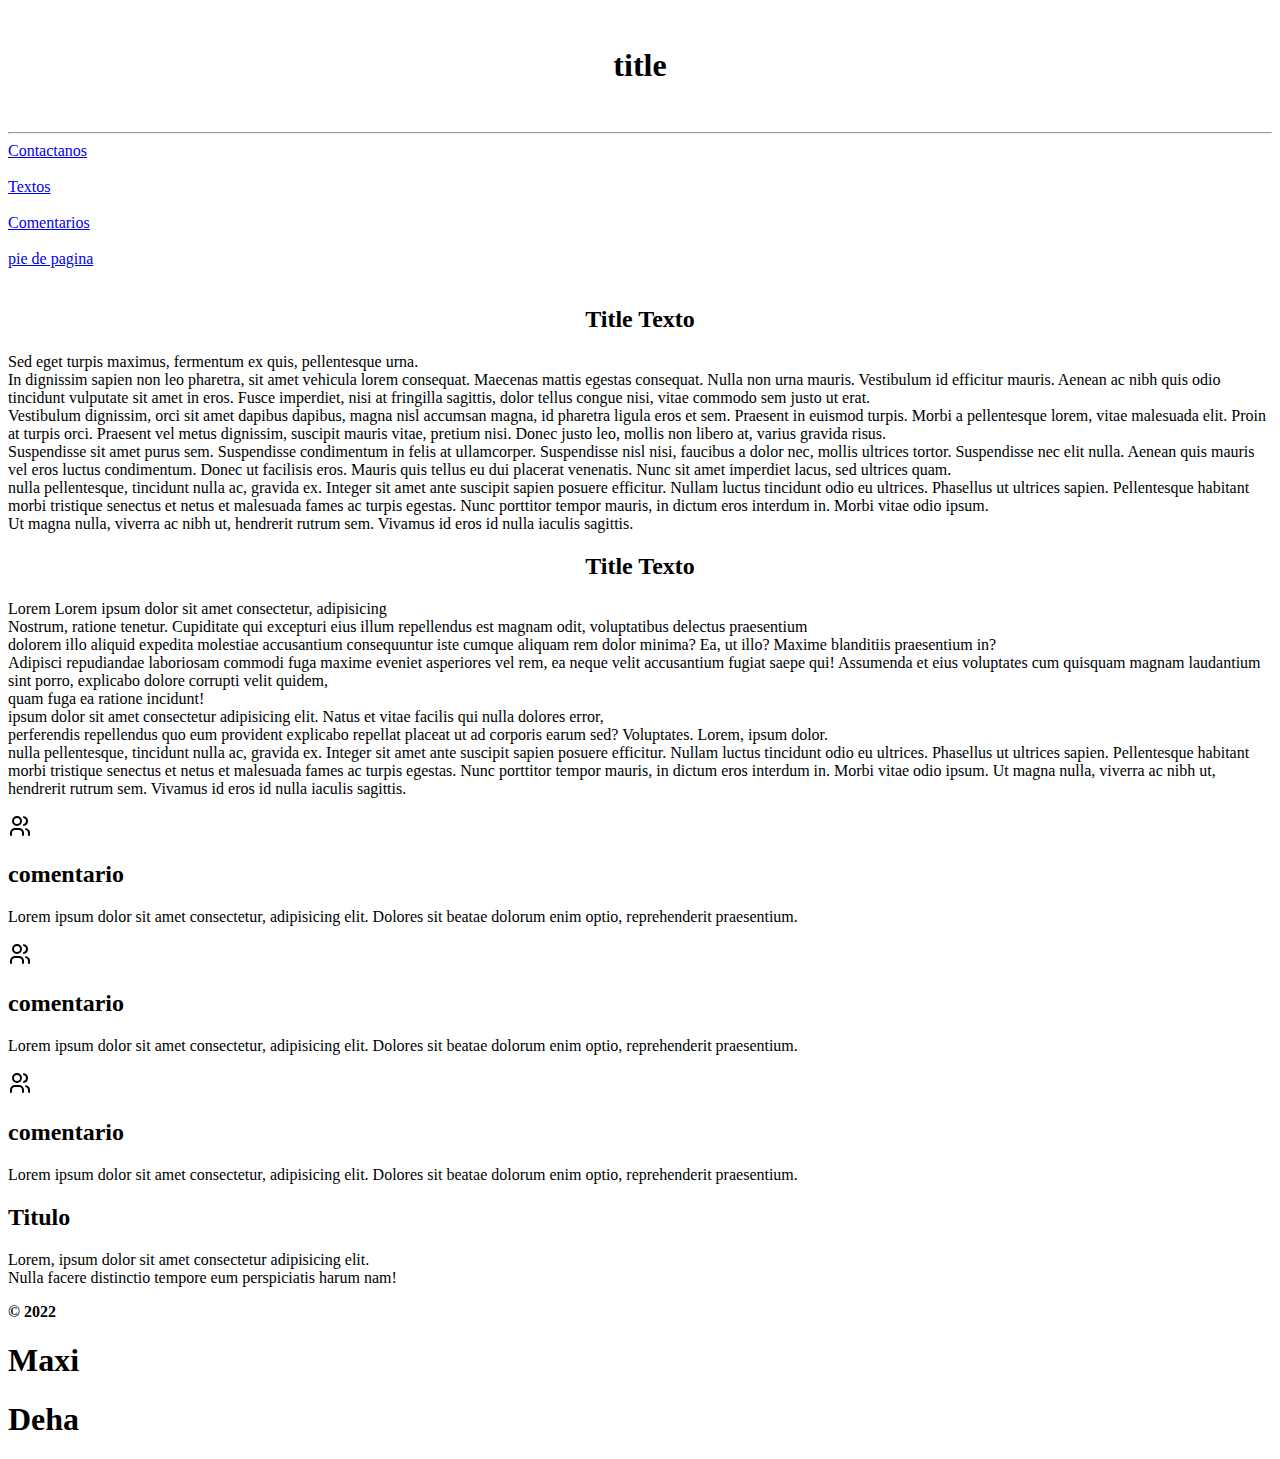
==== index.html @ eb39de0f "Rename prueba.html to index.html" ====
<!DOCTYPE html>
<html lang="en">
<head>
    <meta charset="UTF-8">
    <meta http-equiv="X-UA-Compatible" content="IE=edge">
    <meta name="viewport" content="width=device-width, initial-scale=1.0">
    <title>prueba2</title>
    <link rel="stylesheet" href="style.css">
</head>
<body>
    <header class="title1">
     <br>
     
             <center><h1>title</h1></center>
    <br>
     <hr>
    </header>

    <div class="barra-busqueda">
        <nav class="enlaces">
            <a href="#contactos"><li>Contactanos</li></a><br>
            <a href="#textos"><li>Textos</li></a><br>
            <a href="#comentarios"><li>Comentarios</li></a><br>
            <a href="#qsy"><li>pie de pagina</li></a><br>
        </nav>
    </div>

<section id="textos" class="columnas">
    <main class="columna-1">
        <center><h2>Title Texto</h2></center>
        <p>Sed eget turpis maximus, fermentum ex quis, pellentesque urna.<br> In dignissim sapien non leo pharetra, sit amet vehicula lorem consequat. Maecenas mattis egestas consequat. Nulla non urna mauris. Vestibulum id efficitur mauris. Aenean ac nibh quis odio tincidunt vulputate sit amet in eros. Fusce imperdiet, nisi at fringilla sagittis, dolor tellus congue nisi, vitae commodo sem justo ut erat. <br>Vestibulum dignissim, orci sit amet dapibus dapibus, magna nisl accumsan magna, id pharetra ligula eros et sem. Praesent in euismod turpis. Morbi a pellentesque lorem, vitae malesuada elit. Proin at turpis orci. Praesent vel metus dignissim, suscipit mauris vitae, pretium nisi. Donec justo leo, mollis non libero at, varius gravida risus.
        <br> Suspendisse sit amet purus sem. Suspendisse condimentum in felis at ullamcorper. Suspendisse nisl nisi, faucibus a dolor nec, mollis ultrices tortor. Suspendisse nec elit nulla. Aenean quis mauris vel eros luctus condimentum. Donec ut facilisis eros. Mauris quis tellus eu dui placerat venenatis. Nunc sit amet imperdiet lacus, sed ultrices quam. <br> nulla pellentesque, tincidunt nulla ac, gravida ex. Integer sit amet ante suscipit sapien posuere efficitur. Nullam luctus tincidunt odio eu ultrices. Phasellus ut ultrices sapien. Pellentesque habitant morbi tristique senectus et netus et malesuada fames ac turpis egestas. Nunc porttitor tempor mauris, in dictum eros interdum in. Morbi vitae odio ipsum.<br> Ut magna nulla, viverra ac nibh ut, hendrerit rutrum sem. Vivamus id eros id nulla iaculis sagittis.</p>
    </main>

    <main class="columna-2">
        <center><h2>Title Texto</h2></center>
        <p>Lorem Lorem ipsum dolor sit amet consectetur, adipisicing <br> Nostrum, ratione tenetur. Cupiditate qui excepturi eius illum repellendus est magnam odit, voluptatibus delectus praesentium <br>
            dolorem illo aliquid expedita molestiae accusantium consequuntur iste cumque aliquam rem dolor minima? Ea, ut illo? Maxime blanditiis praesentium in?<br> Adipisci repudiandae laboriosam commodi fuga maxime eveniet asperiores vel rem, ea neque velit accusantium fugiat saepe qui! Assumenda et eius voluptates cum quisquam magnam laudantium sint porro, explicabo dolore corrupti velit quidem,<br> quam fuga ea ratione incidunt! <br> ipsum dolor sit amet consectetur adipisicing elit. Natus et vitae facilis qui nulla dolores error,<br> perferendis repellendus quo eum provident explicabo repellat placeat ut ad corporis earum sed? Voluptates. Lorem, ipsum dolor.
        <br> nulla pellentesque, tincidunt nulla ac, gravida ex. Integer sit amet ante suscipit sapien posuere efficitur. Nullam luctus tincidunt odio eu ultrices. Phasellus ut ultrices sapien. Pellentesque habitant morbi tristique senectus et netus et malesuada fames ac turpis egestas. Nunc porttitor tempor mauris, in dictum eros interdum in. Morbi vitae odio ipsum. Ut magna nulla, viverra ac nibh ut, hendrerit rutrum sem. Vivamus id eros id nulla iaculis sagittis.</p>
    </main>

        
</section>



<article id="comentarios" class="comentarios">
    <section class="comentario-cuadro comentario1">
        <div class="iconos-user">
        <svg xmlns="http://www.w3.org/2000/svg" class="icon icon-tabler icon-tabler-users" width="24" height="24" viewBox="0 0 24 24" stroke-width="2" stroke="currentColor" fill="none" stroke-linecap="round" stroke-linejoin="round">
            <desc>Download more icon variants from https://tabler-icons.io/i/users</desc>
            <path stroke="none" d="M0 0h24v24H0z" fill="none"></path>
            <circle cx="9" cy="7" r="4"></circle>
            <path d="M3 21v-2a4 4 0 0 1 4 -4h4a4 4 0 0 1 4 4v2"></path>
            <path d="M16 3.13a4 4 0 0 1 0 7.75"></path>
            <path d="M21 21v-2a4 4 0 0 0 -3 -3.85"></path>
         </svg>
        </div>
        <h2>comentario</h2>
        <p>Lorem ipsum dolor sit amet consectetur, adipisicing elit. Dolores sit beatae dolorum enim optio, reprehenderit praesentium.</p>
    </section>

    

    <section class="comentario-cuadro comentario2">
        <div class="iconos-user">
        <svg xmlns="http://www.w3.org/2000/svg" class="icon icon-tabler icon-tabler-users" width="24" height="24" viewBox="0 0 24 24" stroke-width="2" stroke="currentColor" fill="none" stroke-linecap="round" stroke-linejoin="round">
            <desc>Download more icon variants from https://tabler-icons.io/i/users</desc>
            <path stroke="none" d="M0 0h24v24H0z" fill="none"></path>
            <circle cx="9" cy="7" r="4"></circle>
            <path d="M3 21v-2a4 4 0 0 1 4 -4h4a4 4 0 0 1 4 4v2"></path>
            <path d="M16 3.13a4 4 0 0 1 0 7.75"></path>
            <path d="M21 21v-2a4 4 0 0 0 -3 -3.85"></path>
         </svg>
        </div>
        <h2>comentario</h2>
        <p>Lorem ipsum dolor sit amet consectetur, adipisicing elit. Dolores sit beatae dolorum enim optio, reprehenderit praesentium.</p>
    </section>

    

    <section class="comentario-cuadro comentario3">
        <div class="iconos-user"> 
        <svg xmlns="http://www.w3.org/2000/svg" class="icon icon-tabler icon-tabler-users" width="24" height="24" viewBox="0 0 24 24" stroke-width="2" stroke="currentColor" fill="none" stroke-linecap="round" stroke-linejoin="round">
            <desc>Download more icon variants from https://tabler-icons.io/i/users</desc>
            <path stroke="none" d="M0 0h24v24H0z" fill="none"></path>
            <circle cx="9" cy="7" r="4"></circle>
            <path d="M3 21v-2a4 4 0 0 1 4 -4h4a4 4 0 0 1 4 4v2"></path>
            <path d="M16 3.13a4 4 0 0 1 0 7.75"></path>
            <path d="M21 21v-2a4 4 0 0 0 -3 -3.85"></path>
         </svg>
        </div>
        <h2>comentario</h2>
        <p>Lorem ipsum dolor sit amet consectetur, adipisicing elit. Dolores sit beatae dolorum enim optio, reprehenderit praesentium.</p>
    </section>
</article>

<div class="ante-ultimo">
<h2>Titulo</h2>
<p>Lorem, ipsum dolor sit amet consectetur adipisicing elit. <br> Nulla facere distinctio tempore eum perspiciatis harum nam!</p>
 <b><p>&copy; 2022</p></b>
</div>

<footer id="qsy" class="pie-pagina">
    <h1 class="maxi">Maxi</h1> 
    <h1 class="deha">Deha</h1>
</footer>
</body>
</html>
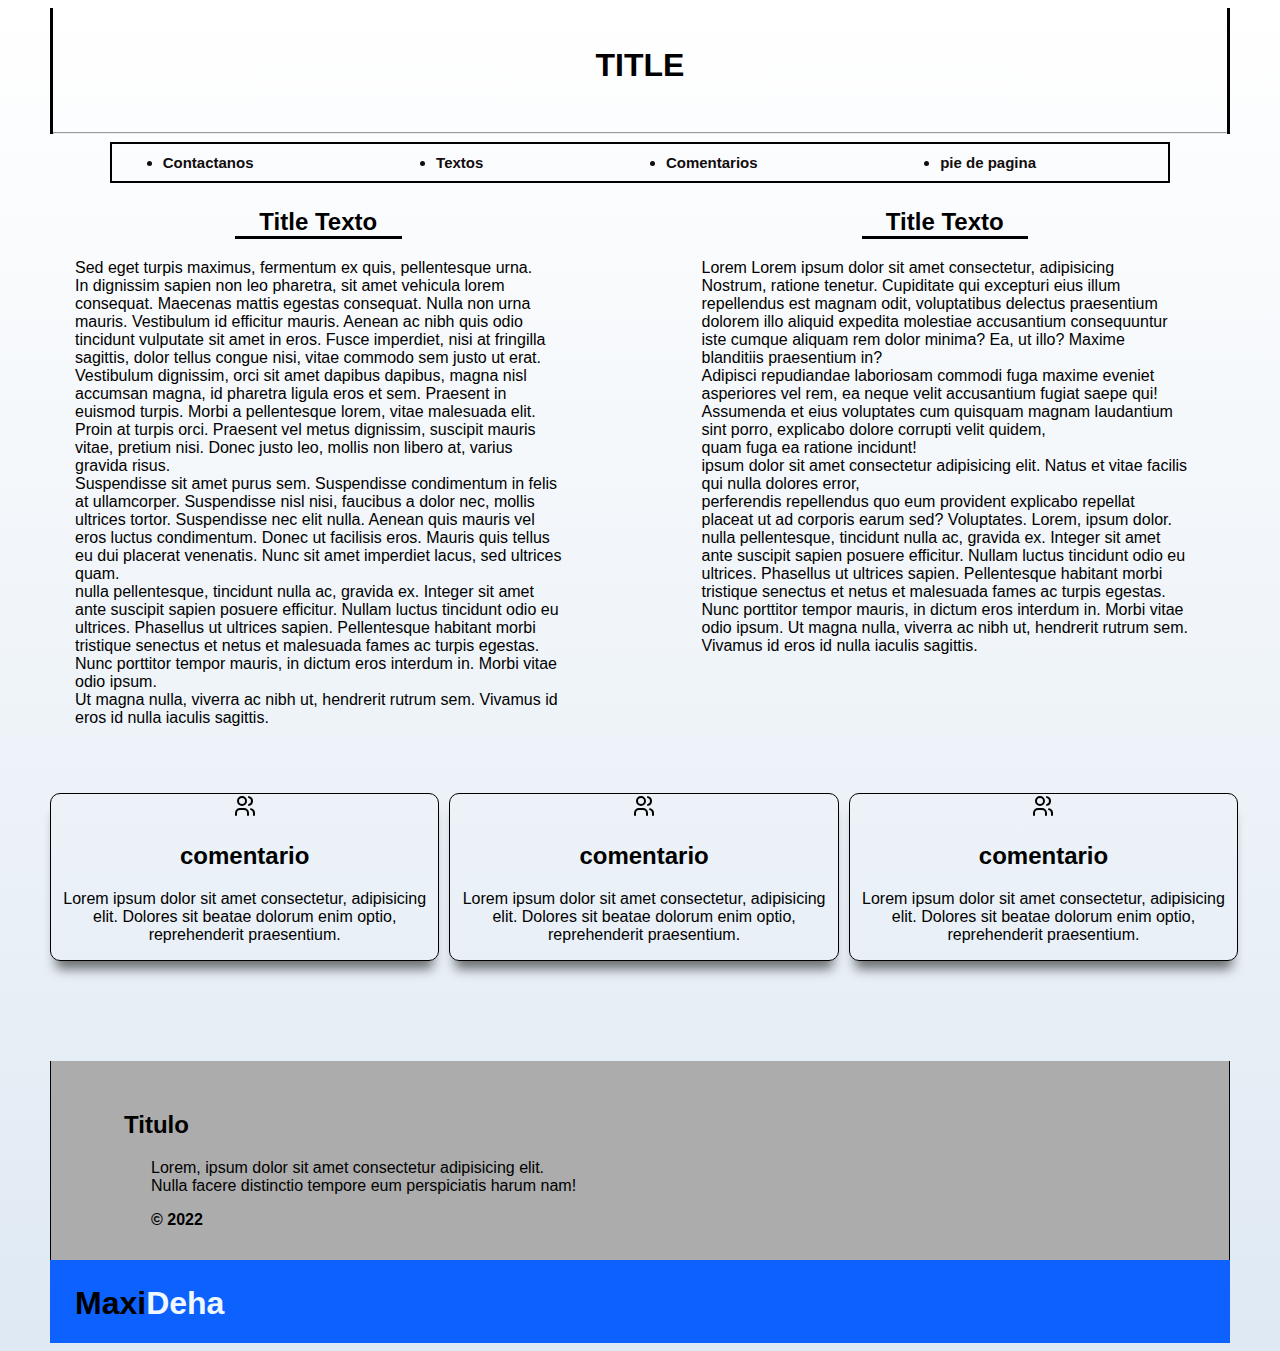
==== commit 5d2a121d: "Update index.html" ====
--- a/index.html
+++ b/index.html
@@ -5,7 +5,7 @@
     <meta http-equiv="X-UA-Compatible" content="IE=edge">
     <meta name="viewport" content="width=device-width, initial-scale=1.0">
     <title>prueba2</title>
-    <link rel="stylesheet" href="style.css">
+    <link rel="stylesheet" href="css/style.css">
 </head>
 <body>
     <header class="title1">
--- a/css/style.css
+++ b/css/style.css
@@ -0,0 +1,138 @@
+body{
+     font-family: 'Krub', sans-serif;
+    background-image: linear-gradient(to top, #DFE9F3 0%, #ffffff 100%);
+    margin-left: 50px;
+    margin-right: 50px;
+}
+
+.title1{
+    text-transform: uppercase;
+    border-left: solid;
+    border-right: solid;
+}
+
+/**Columnas**/
+
+.columnas{
+margin: 5px;
+display: grid;
+grid-template-columns: 45% 45%;
+column-gap: 100px;
+}
+
+.columna-1{
+    margin-right: 20px;
+    margin-left: 20px;
+}
+
+.columna-1 h2{
+margin: 20px 160px;
+border-bottom: solid;
+}
+
+.columna-2{
+    margin-left: 20px;
+    margin-right: 20px;
+}
+
+.columna-2 h2{
+    border-bottom: solid;
+    margin: 20px 160px;
+}
+
+
+/**Barra de busqueda**/
+
+.barra-busqueda{
+    border: 2px solid;
+    margin: 0px 60px 0px 60px;
+ }
+
+ .barra-busqueda a{
+    font-size: 15px;
+    padding: 10px;
+    font-weight: bold;
+    text-decoration: none;
+    color: rgb(18, 13, 13);
+ }
+
+ .enlaces{
+    display: flex;
+    justify-content: space-around;
+ }
+
+/**Comentarios**/
+
+ .comentarios{
+     column-gap: 10px;
+     margin-top: 50px;
+    text-align: center;
+    display: grid;
+    grid-template-columns: 33% 33%  33%;
+}
+
+.comentario-cuadro{
+    border: 1.5px solid;
+    border-radius: 10px;
+}
+
+.comentario1{
+    -webkit-box-shadow: 0px 14px 12px -6px rgba(0,0,0,0.54);
+-moz-box-shadow: 0px 14px 12px -6px rgba(0,0,0,0.54);
+box-shadow: 0px 14px 12px -6px rgba(0,0,0,0.54);
+}
+
+.comentario2{
+    -webkit-box-shadow: 0px 14px 12px -6px rgba(0,0,0,0.54);
+-moz-box-shadow: 0px 14px 12px -6px rgba(0,0,0,0.54);
+box-shadow: 0px 14px 12px -6px rgba(0,0,0,0.54);
+}
+
+.comentario3{
+    -webkit-box-shadow: 0px 14px 12px -6px rgba(0,0,0,0.54);
+-moz-box-shadow: 0px 14px 12px -6px rgba(0,0,0,0.54);
+box-shadow: 0px 14px 12px -6px rgba(0,0,0,0.54);
+}
+
+.iconos-user{
+
+}
+
+/**Pie de pagina**/
+
+.ante-ultimo{
+    margin-top: 100px;
+    padding-top: 30px;
+    padding-bottom: 15px;
+    background-color: rgb(172, 172, 172);
+    border-left: 1px solid;
+    border-right: 1px solid;
+}
+
+.ante-ultimo h2{
+margin-left: 73px;
+}
+
+.ante-ultimo p{
+    margin-left: 100px;
+    }
+
+.pie-pagina{
+    background-color: rgb(12, 97, 255);
+    display: flex;
+    background-size: cover;
+    padding-bottom: 0px;
+}
+
+ .maxi{
+     margin-top: 25px;
+    margin-left: 25px;
+     color: black;
+ }
+
+ .deha{
+    margin-top: 25px;
+     color: aliceblue;
+ }
+
+ 